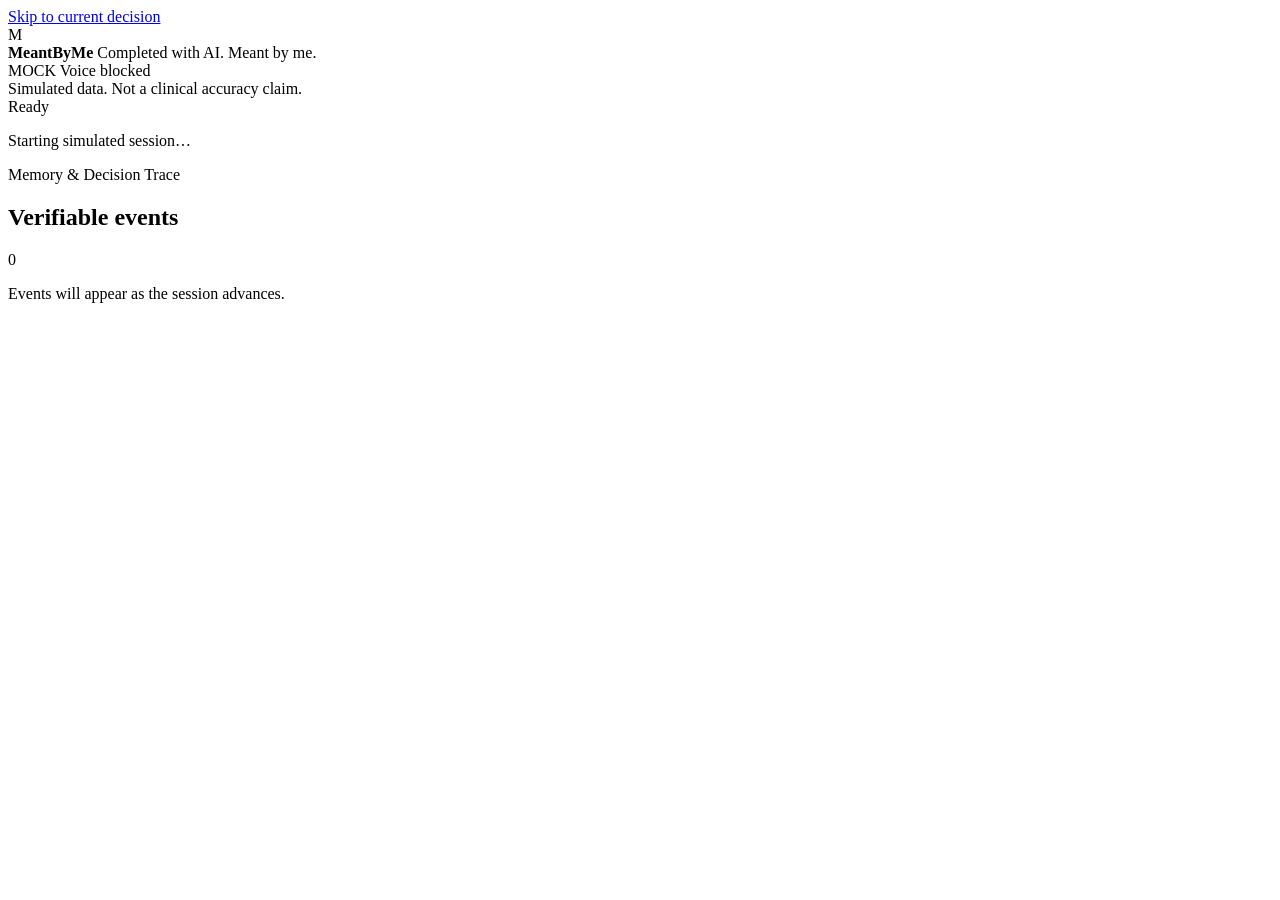
==== services/web_demo/static/index.html @ 27287c8e "feat(web): add consent-first browser demo" ====
<!doctype html>
<html lang="en">
  <head>
    <meta charset="utf-8">
    <meta name="viewport" content="width=device-width, initial-scale=1">
    <meta name="color-scheme" content="light">
    <title>MeantByMe Demo</title>
    <link rel="stylesheet" href="/assets/styles.css">
  </head>
  <body>
    <a class="skip-link" href="#decision">Skip to current decision</a>
    <header class="app-header">
      <div class="brand-block">
        <div class="brand-mark" aria-hidden="true">M</div>
        <div>
          <strong>MeantByMe</strong>
          <span>Completed with AI. Meant by me.</span>
        </div>
      </div>
      <div class="header-status">
        <span id="mode-badge" class="mode-badge">MOCK</span>
        <span id="voice-status" class="voice-status">Voice blocked</span>
      </div>
    </header>

    <div class="simulation-notice" role="note">
      Simulated data. Not a clinical accuracy claim.
    </div>

    <main class="app-shell">
      <section class="patient-workspace" aria-labelledby="stage-title">
        <div class="progress-row" aria-label="Expression progress">
          <span id="progress-label">Ready</span>
          <div class="progress-track" aria-hidden="true">
            <span id="progress-value"></span>
          </div>
        </div>

        <div id="decision" class="decision-surface" aria-live="polite">
          <div class="loading-state">
            <span class="activity-indicator" aria-hidden="true"></span>
            <p>Starting simulated session…</p>
          </div>
        </div>

        <div id="universal-controls" class="universal-controls" aria-label="Session controls"></div>
        <p id="status-message" class="status-message" role="status" aria-live="polite"></p>
      </section>

      <aside class="trace-panel" aria-labelledby="trace-heading">
        <div class="trace-heading-row">
          <div>
            <span class="eyebrow">Memory &amp; Decision Trace</span>
            <h2 id="trace-heading">Verifiable events</h2>
          </div>
          <span id="trace-count" class="trace-count">0</span>
        </div>
        <div id="trace-list" class="trace-list">
          <p class="empty-trace">Events will appear as the session advances.</p>
        </div>
      </aside>
    </main>

    <dialog id="access-dialog" class="access-dialog">
      <form id="access-form" method="dialog">
        <span class="eyebrow">Protected demo</span>
        <h2>Enter access code</h2>
        <label for="access-code">Demo access code</label>
        <input id="access-code" name="access-code" type="password" autocomplete="current-password" required>
        <p id="access-error" class="form-error" role="alert"></p>
        <button class="button button-primary" type="submit">Open demo</button>
      </form>
    </dialog>

    <template id="candidate-template">
      <article class="candidate-item">
        <button class="candidate-select" type="button">
          <span class="candidate-index"></span>
          <span class="candidate-copy">
            <strong class="candidate-text"></strong>
            <span class="candidate-meta"></span>
          </span>
          <span class="candidate-arrow" aria-hidden="true">›</span>
        </button>
        <div class="candidate-provenance"></div>
      </article>
    </template>

    <script src="/assets/app.js" defer></script>
  </body>
</html>
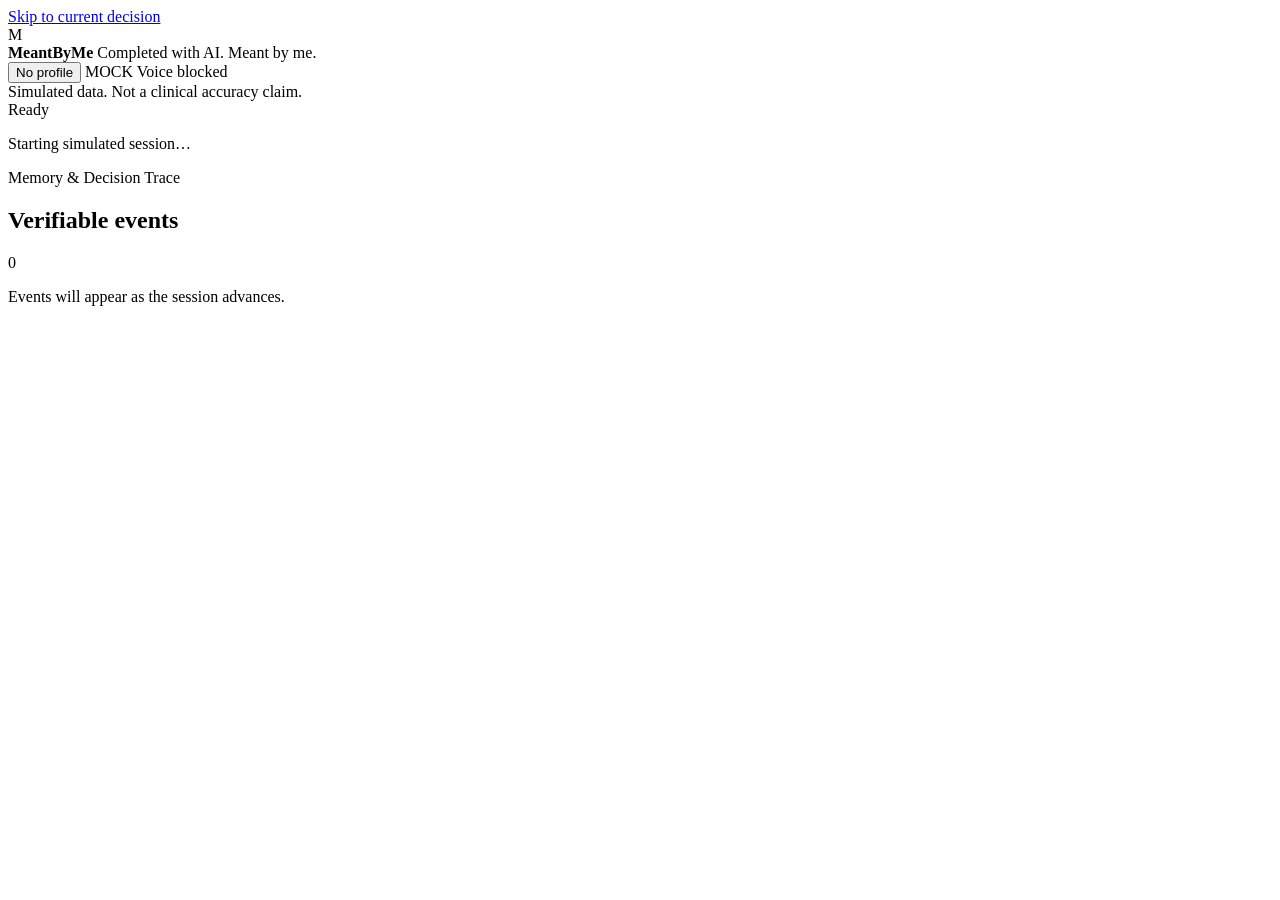
==== commit fc8279e8: "feat(web): add simulated profile test bundles" ====
--- a/services/web_demo/static/index.html
+++ b/services/web_demo/static/index.html
@@ -5,7 +5,7 @@
     <meta name="viewport" content="width=device-width, initial-scale=1">
     <meta name="color-scheme" content="light">
     <title>MeantByMe Demo</title>
-    <link rel="stylesheet" href="/assets/styles.css">
+    <link rel="stylesheet" href="/assets/styles.css?v=profile-bundle-1">
   </head>
   <body>
     <a class="skip-link" href="#decision">Skip to current decision</a>
@@ -18,6 +18,9 @@
         </div>
       </div>
       <div class="header-status">
+        <button id="profile-button" class="profile-button" type="button" title="Choose simulated profile">
+          No profile
+        </button>
         <span id="mode-badge" class="mode-badge">MOCK</span>
         <span id="voice-status" class="voice-status">Voice blocked</span>
       </div>
@@ -72,6 +75,25 @@
       </form>
     </dialog>
 
+    <dialog id="profile-dialog" class="access-dialog profile-dialog">
+      <form id="profile-form" method="dialog">
+        <span class="eyebrow">Simulated test profile</span>
+        <h2>Choose memory context</h2>
+        <label for="profile-select">Profile</label>
+        <select id="profile-select" name="profile-select" required></select>
+        <p class="profile-note">
+          Only structured entries marked simulated are accepted. Narrative text
+          and evaluator answers are not sent to the model.
+        </p>
+        <label class="button button-secondary profile-upload" for="profile-input">
+          Upload structured Markdown
+        </label>
+        <input id="profile-input" class="visually-hidden" type="file" accept=".md,text/markdown,text/plain">
+        <p id="profile-error" class="form-error" role="alert"></p>
+        <button class="button button-primary" type="submit">Start with this profile</button>
+      </form>
+    </dialog>
+
     <template id="candidate-template">
       <article class="candidate-item">
         <button class="candidate-select" type="button">
@@ -86,6 +108,6 @@
       </article>
     </template>
 
-    <script src="/assets/app.js" defer></script>
+    <script src="/assets/app.js?v=profile-bundle-1" defer></script>
   </body>
 </html>
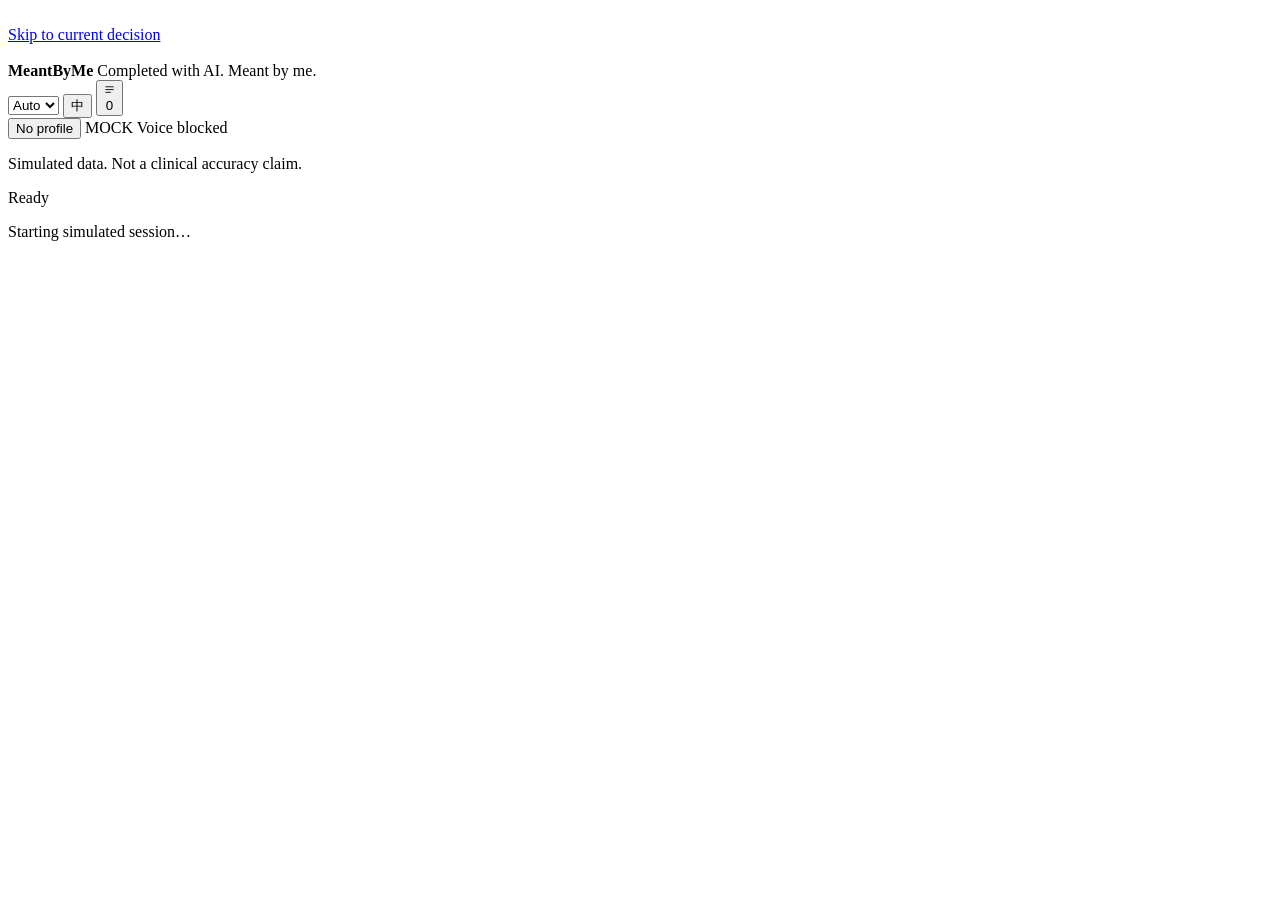
==== commit 6dd7e2e3: "feat(web): ship iOS-style consent flow" ====
--- a/services/web_demo/static/index.html
+++ b/services/web_demo/static/index.html
@@ -2,100 +2,224 @@
 <html lang="en">
   <head>
     <meta charset="utf-8">
-    <meta name="viewport" content="width=device-width, initial-scale=1">
-    <meta name="color-scheme" content="light">
-    <title>MeantByMe Demo</title>
-    <link rel="stylesheet" href="/assets/styles.css?v=profile-bundle-1">
+    <meta name="viewport" content="width=device-width, initial-scale=1, viewport-fit=cover">
+    <meta name="color-scheme" content="light dark">
+    <meta name="theme-color" content="#f2f2f7">
+    <meta name="apple-mobile-web-app-capable" content="yes">
+    <meta name="apple-mobile-web-app-status-bar-style" content="default">
+    <title>MeantByMe · 意由我</title>
+    <link rel="icon" href="/assets/brand/favicon.svg" type="image/svg+xml">
+    <link rel="alternate icon" href="/assets/brand/favicon-32.png" sizes="32x32">
+    <link rel="apple-touch-icon" href="/assets/brand/apple-touch-icon-180.png">
+    <meta property="og:title" content="MeantByMe · 意由我">
+    <meta property="og:description" content="Completed with AI. Meant by me. 让话说完，让我做主。">
+    <meta property="og:image" content="/assets/brand/logo-lockup-en.png">
+    <script>
+      try {
+        const appearance = sessionStorage.getItem("meantbyme_ui_appearance");
+        if (["auto", "light", "dark"].includes(appearance)) {
+          document.documentElement.dataset.theme = appearance;
+        }
+      } catch (_) {
+        // System appearance remains the safe default.
+      }
+    </script>
+    <link rel="stylesheet" href="/assets/styles.css?v=ios-3">
   </head>
   <body>
-    <a class="skip-link" href="#decision">Skip to current decision</a>
-    <header class="app-header">
-      <div class="brand-block">
-        <div class="brand-mark" aria-hidden="true">M</div>
-        <div>
-          <strong>MeantByMe</strong>
-          <span>Completed with AI. Meant by me.</span>
+    <div id="launch-screen" class="launch-screen" aria-hidden="true">
+      <img
+        id="launch-lockup"
+        class="launch-lockup"
+        src="/assets/brand/logo-lockup-en.png"
+        alt=""
+      >
+    </div>
+
+    <a class="skip-link" href="#decision" data-i18n="skipLink">Skip to current decision</a>
+
+    <div class="app-layout">
+      <!-- The frame is a flex column: header block, one scrolling stage region,
+           and the action bar as the last flex item. The bar is therefore always
+           on screen without position:fixed, which avoids iOS URL-bar jank. -->
+      <div class="app-frame">
+        <header class="app-header">
+          <div class="brand-block">
+            <img id="brand-mark" class="brand-mark" src="/assets/brand/logo-mark.svg" alt="">
+            <div class="brand-copy">
+              <strong data-i18n="brandName">MeantByMe</strong>
+              <span data-i18n="brandTagline">Completed with AI. Meant by me.</span>
+            </div>
+          </div>
+          <div class="header-actions">
+            <select
+              id="appearance-select"
+              class="appearance-select"
+              data-i18n-aria-label="appearanceLabel"
+              aria-label="Appearance"
+            >
+              <option value="auto" data-i18n="appearanceAuto">Auto</option>
+              <option value="light" data-i18n="appearanceLight">Light</option>
+              <option value="dark" data-i18n="appearanceDark">Dark</option>
+            </select>
+            <button
+              id="language-toggle"
+              class="icon-button"
+              type="button"
+              data-i18n-title="languageToggleTitle"
+              data-i18n-aria-label="languageToggleAria"
+              aria-label="Switch interface language to Chinese"
+              title="Switch interface language"
+            >中</button>
+            <button
+              id="trace-button"
+              class="icon-button"
+              type="button"
+              data-i18n-title="traceButtonTitle"
+              aria-label="Open memory and decision trace, 0 events"
+              title="Memory and decision trace"
+              aria-haspopup="dialog"
+              aria-expanded="false"
+            >
+              <svg viewBox="0 0 24 24" fill="none" stroke="currentColor" stroke-width="1.9"
+                stroke-linecap="round" aria-hidden="true">
+                <path d="M4 6h16M4 12h16M4 18h10" />
+              </svg>
+              <span id="trace-count" class="trace-count">0</span>
+            </button>
+          </div>
+        </header>
+
+        <div class="status-strip">
+          <button id="profile-button" class="profile-chip" type="button"
+            data-i18n-title="profileButtonTitle" data-i18n-aria-label="profileButtonAria"
+            aria-label="Choose the demo patient profile" title="Choose simulated profile">
+            <span data-i18n="noProfile">No profile</span>
+          </button>
+          <span id="mode-badge" class="mode-badge">MOCK</span>
+          <span id="voice-status" class="voice-status" data-i18n="voiceBlocked">Voice blocked</span>
+        </div>
+
+        <p class="simulation-notice" role="note" data-i18n="simulationNotice">
+          Simulated data. Not a clinical accuracy claim.
+        </p>
+
+        <main id="workspace" class="patient-workspace" aria-labelledby="stage-title">
+          <div class="progress-row">
+            <!-- Compact stage announcement. The decision surface itself is not a
+                 live region: focus moves to each new stage heading instead, so
+                 screen readers are not read the whole screen twice. -->
+            <span id="progress-label" aria-live="polite">Ready</span>
+            <div
+              id="progress-track"
+              class="progress-track"
+              role="progressbar"
+              aria-labelledby="progress-label"
+              aria-valuemin="0"
+              aria-valuemax="100"
+              aria-valuenow="6"
+            >
+              <span id="progress-value"></span>
+            </div>
+          </div>
+
+          <div id="decision" class="decision-surface">
+            <div class="stage loading-state">
+              <span class="activity-indicator" aria-hidden="true"></span>
+              <p data-i18n="startingSession">Starting simulated session…</p>
+            </div>
+          </div>
+        </main>
+
+        <!-- Thumb zone. The stage's primary action and Stop live here so they
+             stay reachable however tall the stage body grows
+             (docs/06: Stop / Back / None of these 始终可见). -->
+        <div id="action-bar" class="action-bar">
+          <p id="status-message" class="status-message" role="status" aria-live="polite"></p>
+          <p id="confirm-gate" class="confirm-gate" aria-live="polite"></p>
+          <div id="primary-actions" class="primary-actions"></div>
+          <div class="bar-row">
+            <div id="universal-controls" class="universal-controls" data-i18n-label="sessionControls" aria-label="Session controls"></div>
+            <div id="stop-slot" class="stop-slot"></div>
+          </div>
         </div>
       </div>
-      <div class="header-status">
-        <button id="profile-button" class="profile-button" type="button" title="Choose simulated profile">
-          No profile
-        </button>
-        <span id="mode-badge" class="mode-badge">MOCK</span>
-        <span id="voice-status" class="voice-status">Voice blocked</span>
-      </div>
-    </header>
-
-    <div class="simulation-notice" role="note">
-      Simulated data. Not a clinical accuracy claim.
+
+      <!-- Modal bottom sheet on phones; docked as a side column from 900px so a
+           presenter can watch events land while driving the flow. -->
+      <dialog id="trace-dialog" class="sheet" aria-labelledby="trace-heading">
+        <div class="sheet-grip" aria-hidden="true"></div>
+        <div class="sheet-head">
+          <div>
+            <span class="eyebrow" data-i18n="traceEyebrow">Memory &amp; Decision Trace</span>
+            <h2 id="trace-heading" data-i18n="traceHeading">Verifiable events</h2>
+          </div>
+          <button id="trace-close" class="icon-button" type="button"
+            data-i18n-title="close" data-i18n-aria-label="close"
+            aria-label="Close" title="Close">✕</button>
+        </div>
+        <ul id="trace-list" class="trace-list"></ul>
+        <p id="trace-empty" class="empty-trace" data-i18n="traceEmpty">Events will appear as the session advances.</p>
+      </dialog>
     </div>
-
-    <main class="app-shell">
-      <section class="patient-workspace" aria-labelledby="stage-title">
-        <div class="progress-row" aria-label="Expression progress">
-          <span id="progress-label">Ready</span>
-          <div class="progress-track" aria-hidden="true">
-            <span id="progress-value"></span>
-          </div>
-        </div>
-
-        <div id="decision" class="decision-surface" aria-live="polite">
-          <div class="loading-state">
-            <span class="activity-indicator" aria-hidden="true"></span>
-            <p>Starting simulated session…</p>
-          </div>
-        </div>
-
-        <div id="universal-controls" class="universal-controls" aria-label="Session controls"></div>
-        <p id="status-message" class="status-message" role="status" aria-live="polite"></p>
-      </section>
-
-      <aside class="trace-panel" aria-labelledby="trace-heading">
-        <div class="trace-heading-row">
-          <div>
-            <span class="eyebrow">Memory &amp; Decision Trace</span>
-            <h2 id="trace-heading">Verifiable events</h2>
-          </div>
-          <span id="trace-count" class="trace-count">0</span>
-        </div>
-        <div id="trace-list" class="trace-list">
-          <p class="empty-trace">Events will appear as the session advances.</p>
-        </div>
-      </aside>
-    </main>
 
     <dialog id="access-dialog" class="access-dialog">
       <form id="access-form" method="dialog">
-        <span class="eyebrow">Protected demo</span>
-        <h2>Enter access code</h2>
-        <label for="access-code">Demo access code</label>
+        <span class="eyebrow" data-i18n="accessEyebrow">Protected demo</span>
+        <h2 data-i18n="accessHeading">Enter access code</h2>
+        <label for="access-code" data-i18n="accessLabel">Demo access code</label>
         <input id="access-code" name="access-code" type="password" autocomplete="current-password" required>
         <p id="access-error" class="form-error" role="alert"></p>
-        <button class="button button-primary" type="submit">Open demo</button>
+        <button class="button button-primary" type="submit" data-i18n="accessSubmit">Open demo</button>
       </form>
     </dialog>
 
     <dialog id="profile-dialog" class="access-dialog profile-dialog">
       <form id="profile-form" method="dialog">
-        <span class="eyebrow">Simulated test profile</span>
-        <h2>Choose memory context</h2>
-        <label for="profile-select">Profile</label>
+        <span class="eyebrow" data-i18n="profileEyebrow">Demo setup</span>
+        <h2 data-i18n="profileHeading">Choose a demo patient</h2>
+        <label for="profile-select" data-i18n="profileLabel">Patient profile</label>
         <select id="profile-select" name="profile-select" required></select>
-        <p class="profile-note">
-          Only structured entries marked simulated are accepted. Narrative text
-          and evaluator answers are not sent to the model.
+        <p class="profile-note" data-i18n="profileNote">
+          The profile supplies simulated preferences and context for this demo.
+          It never authorizes a sentence or personal voice.
         </p>
-        <label class="button button-secondary profile-upload" for="profile-input">
-          Upload structured Markdown
-        </label>
-        <input id="profile-input" class="visually-hidden" type="file" accept=".md,text/markdown,text/plain">
+        <details class="demo-tools profile-advanced">
+          <summary data-i18n="profileAdvanced">Advanced demo tools</summary>
+          <p class="profile-note" data-i18n="profileAdvancedHelp">
+            For evaluators only. Uploaded files must use the structured
+            MeantByMe demo profile format.
+          </p>
+          <label class="button button-secondary profile-upload" for="profile-input" data-i18n="profileUpload">
+            Upload a demo profile file
+          </label>
+          <input id="profile-input" class="visually-hidden" type="file" accept=".md,text/markdown,text/plain">
+        </details>
         <p id="profile-error" class="form-error" role="alert"></p>
-        <button class="button button-primary" type="submit">Start with this profile</button>
+        <button class="button button-primary" type="submit" data-i18n="profileSubmit">Continue with this patient</button>
       </form>
     </dialog>
 
+    <dialog id="edit-dialog" class="access-dialog">
+      <form id="edit-form" method="dialog">
+        <span class="eyebrow" data-i18n="editEyebrow">Patient-authored edit</span>
+        <h2 data-i18n="editHeading">Edit this expression</h2>
+        <label for="edit-text" data-i18n="editLabel">Expression text</label>
+        <textarea id="edit-text" name="edit-text" rows="4" required></textarea>
+        <p class="dialog-note" data-i18n="editNote">
+          Your edit becomes patient-authored content. The expression returns to
+          private review before anything can be spoken.
+        </p>
+        <p id="edit-error" class="form-error" role="alert"></p>
+        <div class="dialog-actions">
+          <button id="edit-cancel" class="button button-secondary" type="button" data-i18n="cancel">Cancel</button>
+          <button class="button button-primary" type="submit" data-i18n="editSubmit">Save edit</button>
+        </div>
+      </form>
+    </dialog>
+
     <template id="candidate-template">
-      <article class="candidate-item">
+      <li class="candidate-item">
         <button class="candidate-select" type="button">
           <span class="candidate-index"></span>
           <span class="candidate-copy">
@@ -104,10 +228,9 @@
           </span>
           <span class="candidate-arrow" aria-hidden="true">›</span>
         </button>
-        <div class="candidate-provenance"></div>
-      </article>
+      </li>
     </template>
 
-    <script src="/assets/app.js?v=profile-bundle-1" defer></script>
+    <script src="/assets/app.js?v=ios-3" defer></script>
   </body>
 </html>
